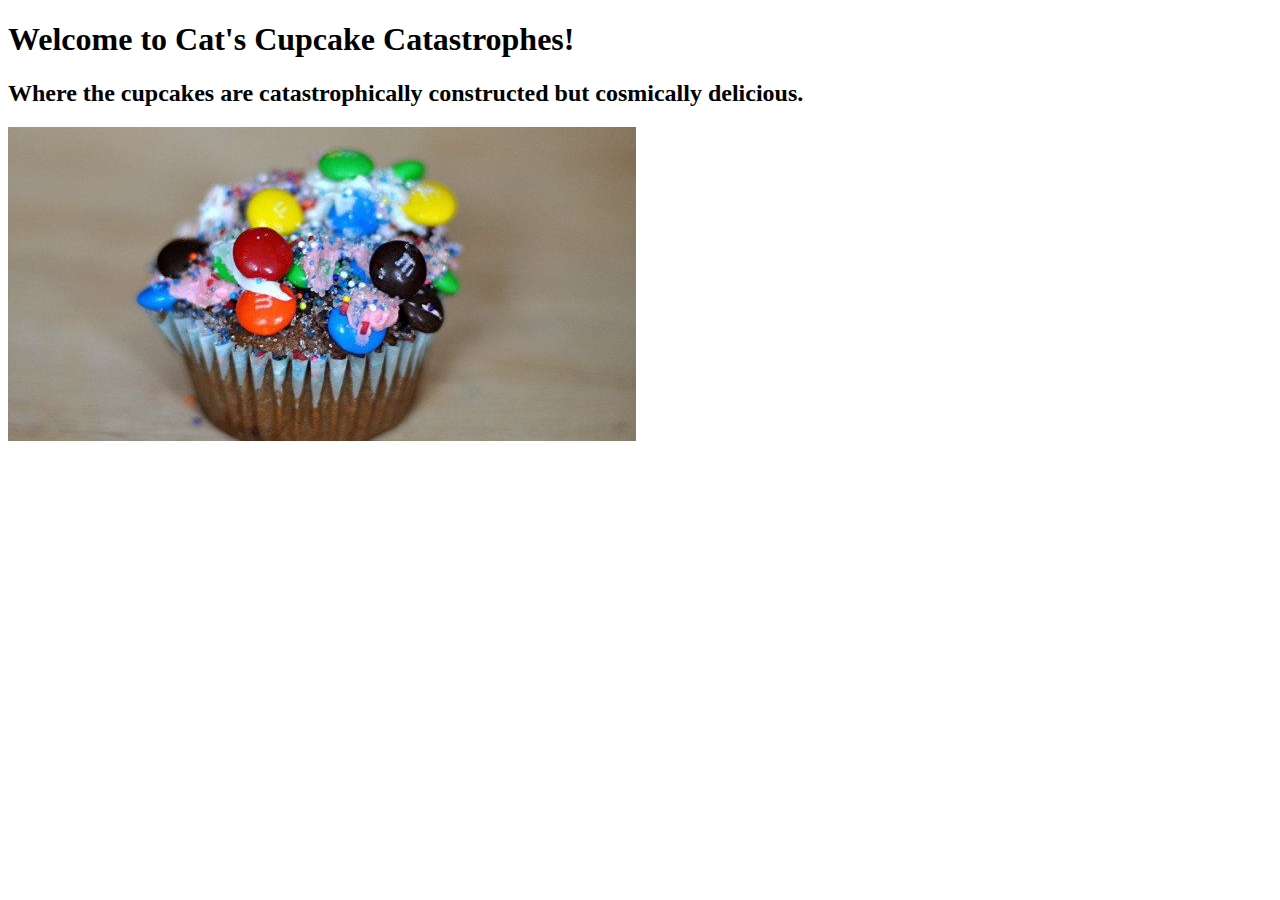
==== index.html @ c30222dd "Add headers and an image to index.html" ====
<!DOCTYPE html>
<html lang="en-US">
<head>
  <link href="css/styles.css" rel="stylesheet" type="text/css">
  <title>Cat's Cupcake Catastrophes</title>
</head>
<body>
  
  <h1>Welcome to Cat's Cupcake Catastrophes!</h1>
  <h2>Where the cupcakes are catastrophically constructed but cosmically delicious.</h2>
  <img src="img/eminems.jpeg" alt="My messy eminems cupcake.">
</body>
</html>
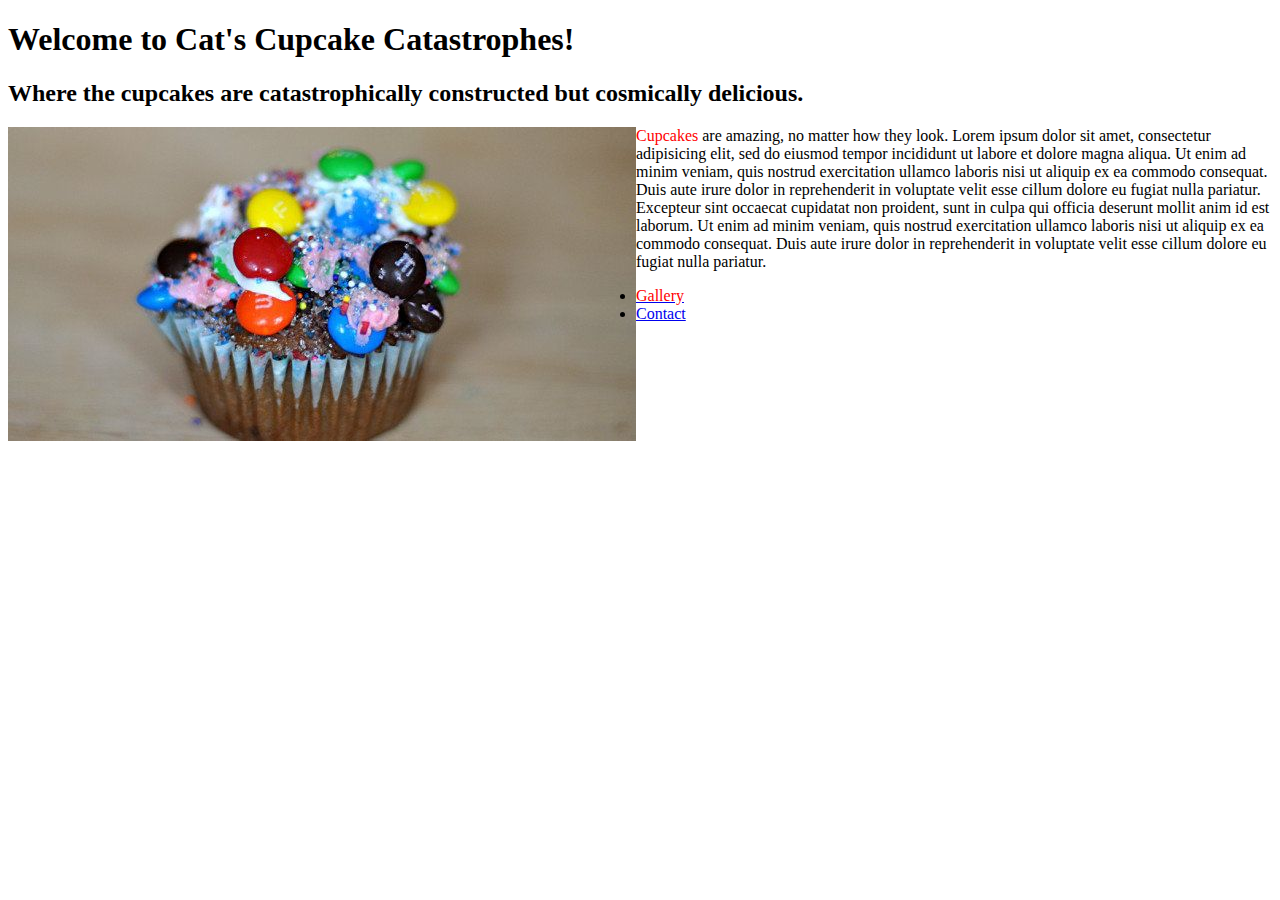
==== commit 5b31d12e: "add html meta information to gallery.html and contactinfo.html" ====
--- a/index.html
+++ b/index.html
@@ -7,7 +7,19 @@
 <body>
   
   <h1>Welcome to Cat's Cupcake Catastrophes!</h1>
+
+  
   <h2>Where the cupcakes are catastrophically constructed but cosmically delicious.</h2>
+  
   <img src="img/eminems.jpeg" alt="My messy eminems cupcake.">
+
+  
+  <p><span class="important">Cupcakes</span> are amazing, no matter how they look. Lorem ipsum dolor sit amet, consectetur adipisicing elit, sed do eiusmod tempor incididunt ut labore et dolore magna aliqua. Ut enim ad minim veniam, quis nostrud exercitation ullamco laboris nisi ut aliquip ex ea commodo consequat. Duis aute irure dolor in reprehenderit in voluptate velit esse cillum dolore eu fugiat nulla pariatur. Excepteur sint occaecat cupidatat non proident, sunt in culpa qui officia deserunt mollit anim id est laborum. Ut enim ad minim veniam, quis nostrud exercitation ullamco laboris nisi ut aliquip ex ea commodo consequat. Duis aute irure dolor in reprehenderit in voluptate velit esse cillum dolore eu fugiat nulla pariatur.</p>
+
+  <div class="footer">
+  <ul>
+    <li><a href="gallery.html"><span class="important">Gallery</span></a></li>
+    <li><a href="contactinfo.html">Contact</a></li>
+  </ul></div>
 </body>
 </html>--- a/css/styles.css
+++ b/css/styles.css
@@ -0,0 +1,13 @@
+img {
+  float: left;
+}
+
+.important {
+  color: red;
+  font-size: 16px;
+}
+
+.footer {
+  float: bottom;
+  text-decoration: blue;
+}